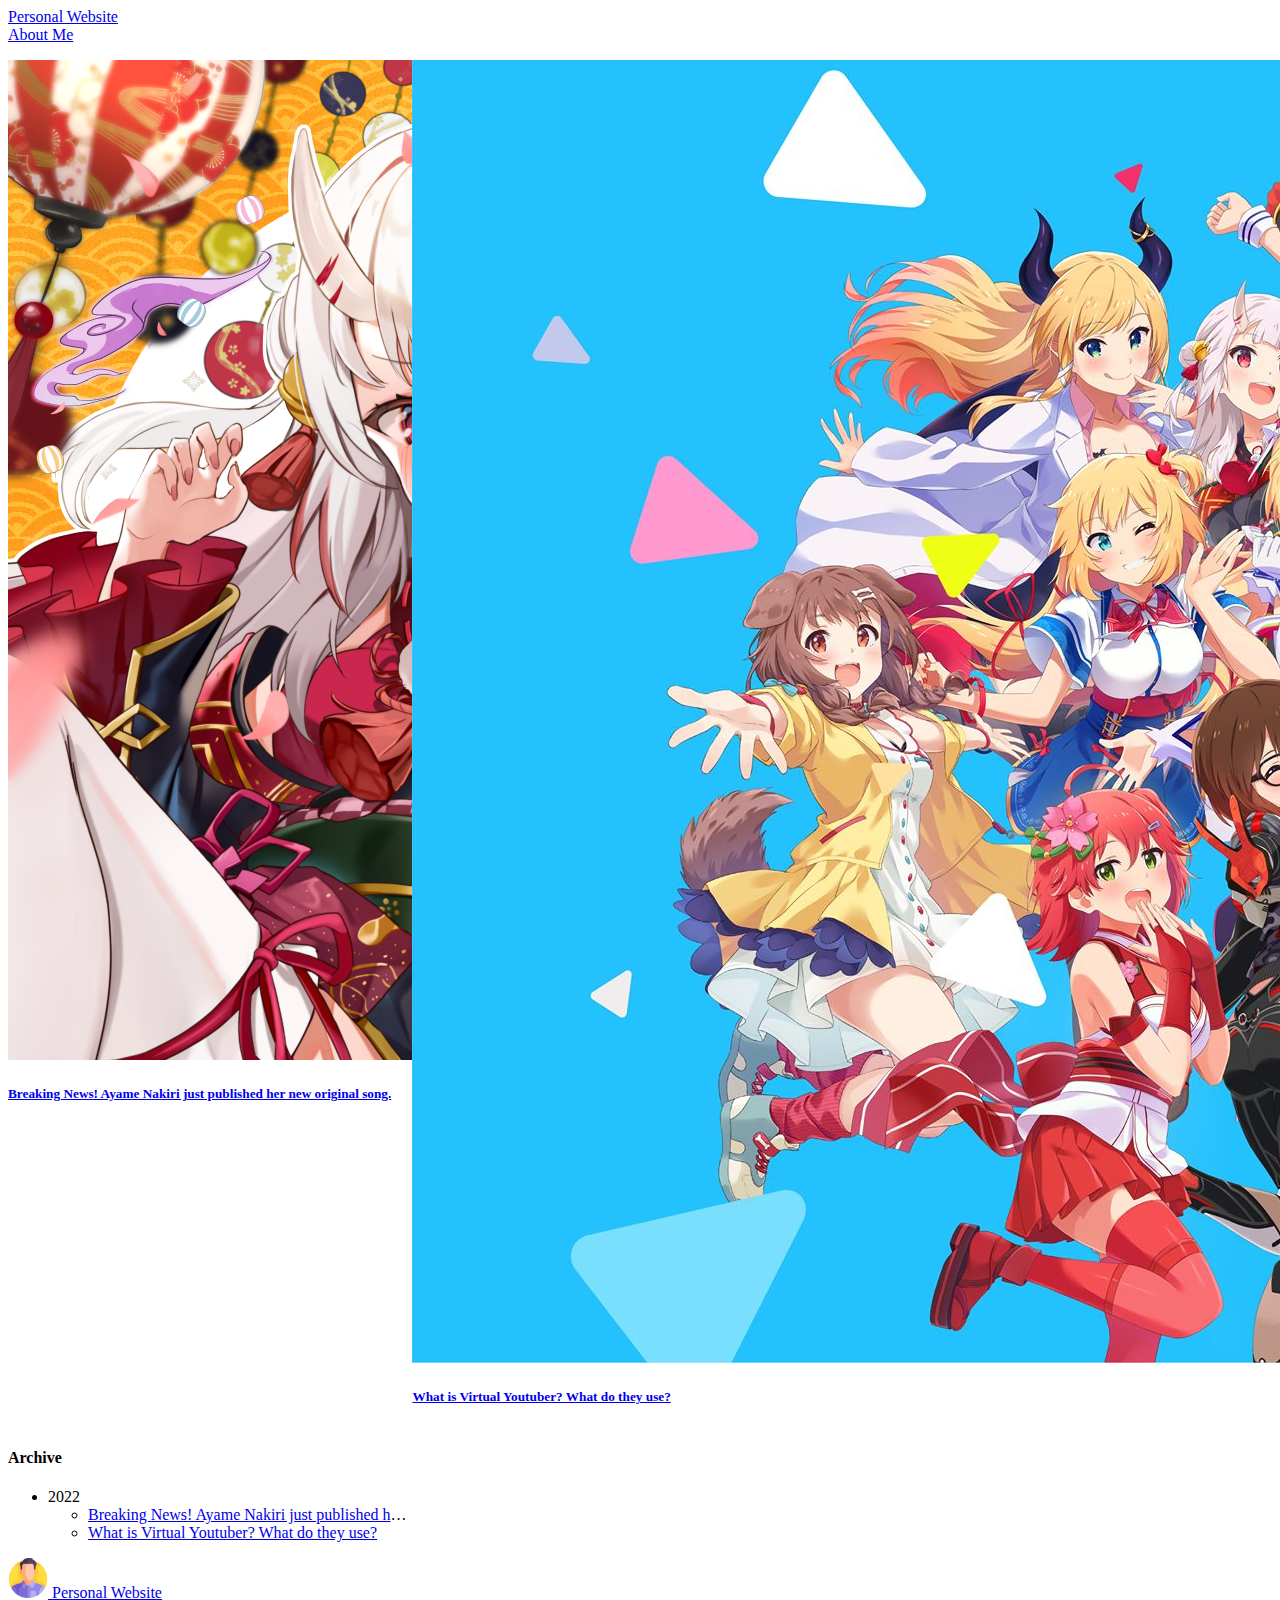
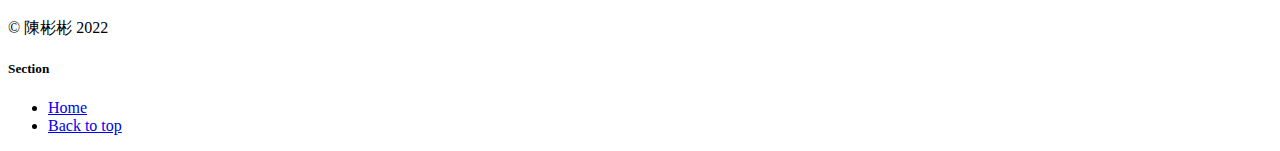
==== MidTerm/index.html @ 66931606 "Add files via upload" ====
<!doctype html>
<html lang="en">

<head>
  <!-- Required meta tags -->
  <meta charset="utf-8">
  <meta name="viewport" content="width=device-width, initial-scale=1">

  <link rel="shortcut icon" href="coding.png" type="image/x-icon">
  <!-- Bootstrap CSS -->
  <link href="https://cdn.jsdelivr.net/npm/bootstrap@5.1.3/dist/css/bootstrap.min.css" rel="stylesheet"
    integrity="sha384-1BmE4kWBq78iYhFldvKuhfTAU6auU8tT94WrHftjDbrCEXSU1oBoqyl2QvZ6jIW3" crossorigin="anonymous">
  <link rel="stylesheet" href="style.css">


  <title>Personal Websites</title>
</head>

<body>
  <div class="container py-3">
    <!-- Navbar -->
    <header>
      <div class="d-flex flex-column flex-md-row align-items-center pb-3 mb-4 border-bottom">
        <a href="index.html" class="d-flex align-items-center text-dark text-decoration-none">
          <span class="fs-4">Personal Website</span>
        </a>

        <nav class="d-inline-flex mt-2 mt-md-0 ms-md-auto">
          <a class="py-2 text-dark text-decoration-none" href="about.html">About Me</a>
        </nav>
      </div>
    </header>
    <!-- End of Navbar -->

    <main>
      <div class="align-items-center">
        <div class="row">
          <div class="col-8">
            <div class="row-only">
              <!-- post -->
              <div class="card mx-1 em15">
                <div class="w-100 h-100"></div>
                <img src="assets/ayame.png" class="card-img-top">
                <div class="card-body">
                  <h5 class="card-title text-resricted"><a href="post_1.html" class="text-dark text-decoration-none">
                      Breaking News! Ayame Nakiri just published her new original song.
                    </a></h5>
                </div>
              </div>
              <div class="card mx-1 em15">
                <img src="assets/hololive.jpg" class="card-img-top">
                <div class="card-body">
                  <h5 class="card-title text-resricted"><a href="post_2.html" class="text-dark text-decoration-none">
                      What is Virtual Youtuber? What do they use?
                    </a></h5>
                </div>
              </div>
              <!-- end of post -->
            </div>
          </div>
          <div class="col">
            <!-- sidebar -->
            <div class="card em15 w-100">
              <div class="card-header">
                <h4>Archive</h4>
              </div>
              <div class="card-body">
                <ul class="nav flex-column">
                  <li class="nav-item mb-2"><span class="nav-link p-0 text-black">2022</span></li>
                  <ul>
                    <li class="nav-li"><div class="nav-text"><a href="post_1.html" class="text-black">Breaking News! Ayame Nakiri just published her new original song.</a></div></li>
                    <li class="nav-li"><div class="nav-text"><a href="post_2.html" class="text-black">What is Virtual Youtuber? What do they use?</a></div></li>
                  </ul>
                </ul>
              </div>
            </div>
            <!-- end of sidebar -->
          </div>
        </div>
    </main>

    <!-- Footer -->
    <div class="container">
      <footer class="row row-cols-5 py-5 my-5 border-top">
        <div class="col-9">
          <a href="/" class="d-flex align-items-center mb-3 link-dark text-decoration-none">
            <img class="bi me-2" width="40" height="40" src="assets/icon.png"> Personal Website
          </a>
          <p class="text-muted">&copy; 陳彬彬 2022</p>
        </div>

        <div class="col"">
          <h5>Section</h5>
          <ul class=" nav flex-column">
          <li class="nav-item mb-2"><a href="index.html" class="nav-link p-0 text-muted">Home</a></li>
          <li class="nav-item mb-2"><a href="#" class="nav-link p-0 text-muted">Back to top</a></li>
          </ul>
        </div>
      </footer>
    </div>
  </div>
  <!-- End of Footer -->


  <!-- Scripts -->
  <script src="https://cdn.jsdelivr.net/npm/bootstrap@5.1.3/dist/js/bootstrap.bundle.min.js"
    integrity="sha384-ka7Sk0Gln4gmtz2MlQnikT1wXgYsOg+OMhuP+IlRH9sENBO0LRn5q+8nbTov4+1p"
    crossorigin="anonymous"></script>
</body>

</html>
---- MidTerm/style.css ----
.row-only {
  display: flex;
  flex-direction: row;
  flex-wrap: wrap;
}

.em15 {
  width: 32%;
  margin-top: 1em;
}

.card-img-top {
  min-height: 280px;
  object-fit: cover;
}

.nav-text {
  overflow: hidden;
  white-space: nowrap;
  text-overflow: ellipsis;
  max-width: 340px;
}

.text-resricted {
  overflow: hidden;
  display: -webkit-box;
  -webkit-line-clamp: 3;
  -webkit-box-orient: vertical;
}
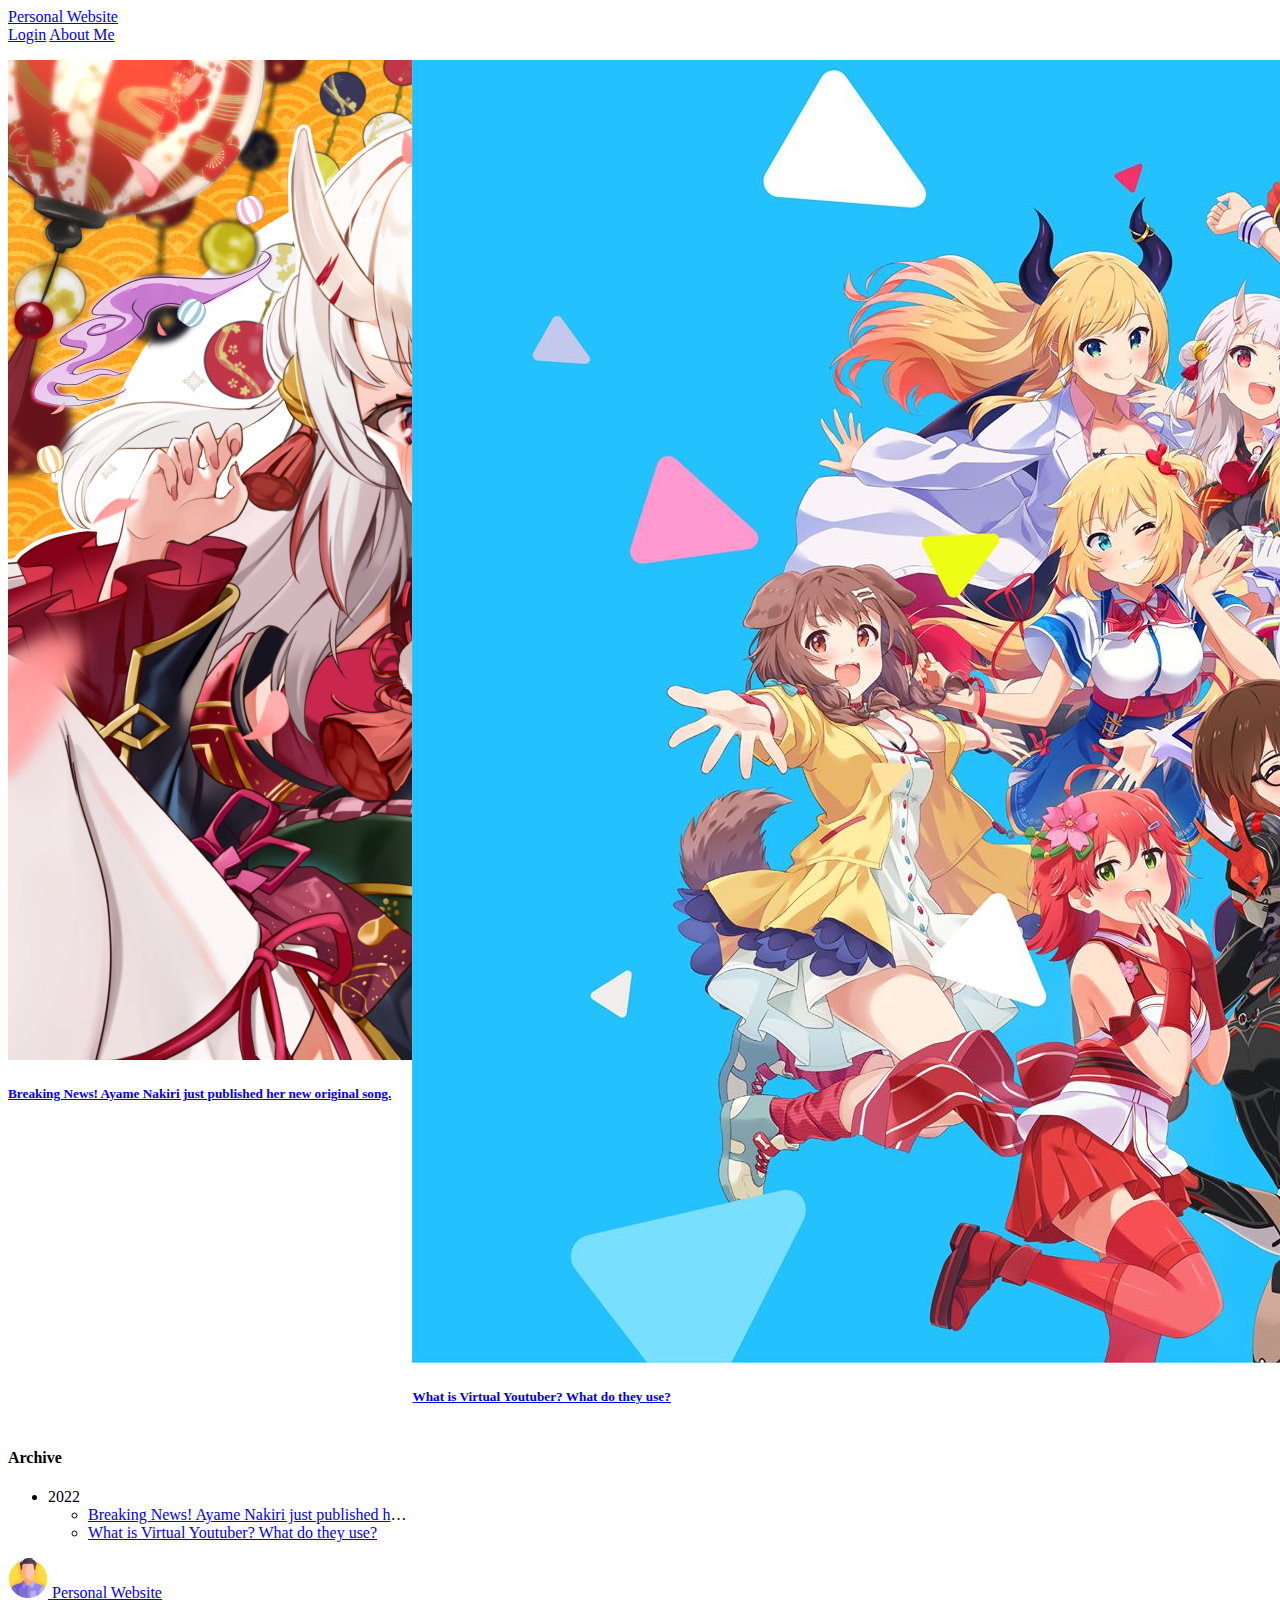
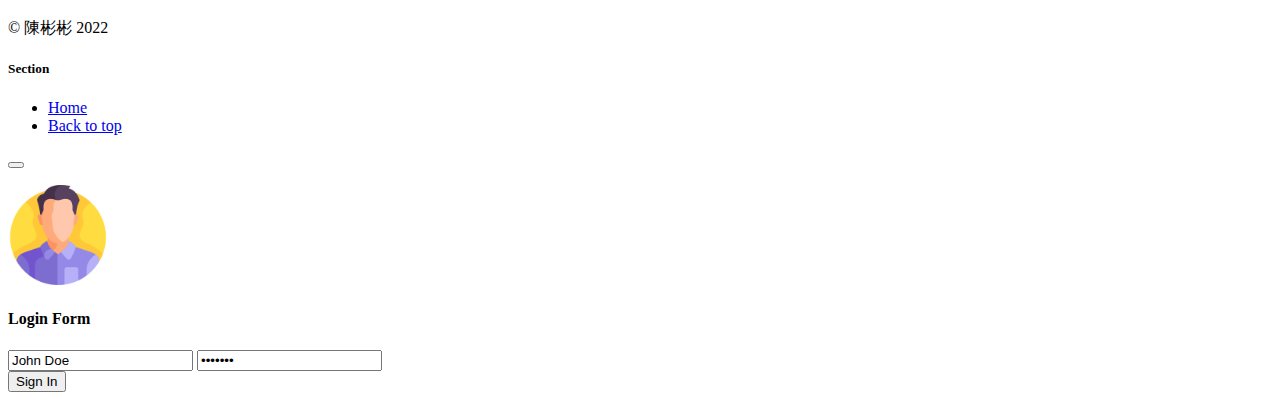
==== commit 6288dd0c: "Update index.html" ====
--- a/MidTerm/index.html
+++ b/MidTerm/index.html
@@ -26,6 +26,8 @@
         </a>
 
         <nav class="d-inline-flex mt-2 mt-md-0 ms-md-auto">
+           <!-- Button trigger modal -->
+          <a class="py-2 px-4 text-dark text-decoration-none"  data-bs-toggle="modal" data-bs-target="#exampleModal" href="#">Login</a>
           <a class="py-2 text-dark text-decoration-none" href="about.html">About Me</a>
         </nav>
       </div>
@@ -101,11 +103,39 @@
   </div>
   <!-- End of Footer -->
 
+ 
 
+<!-- Modal -->
+<div class="modal fade" id="exampleModal" tabindex="-1" aria-labelledby="exampleModalLabel" aria-hidden="true">
+  <div class="modal-dialog">
+    <button type="button" class="btn-close float-end py-3" data-bs-dismiss="modal" aria-label="Close"></button>
+    <div class="modal-content">
+      <div class="modal-body">
+        <form action="index.html">
+          <div class="card mx-1 mb-4" style="margin-top: 1em;">
+              <img class="mx-auto my-4" width="100" height="100" src="assets/icon.png">
+              <h4 class="mx-auto">Login Form</h4>
+              <div class="form-group mx-4 my-4">
+                  <input type="text" name="" class="form-control mb-2" id="" value="John Doe" readonly>
+                  <input type="password" name="" class="form-control" id="" value="johndoe" readonly>
+              </div>
+              <input type="submit" onclick="myFunction()" class="form-control w-50 mx-auto mb-4" value="Sign In">
+              </div>  
+          </form>
+      </div>
+    </div>
+  </div>
+</div>
+
+<script>
+  function myFunction() {
+    alert("Let's pretend that you already logged in. 謝謝妳");
+  }
+  </script>
   <!-- Scripts -->
   <script src="https://cdn.jsdelivr.net/npm/bootstrap@5.1.3/dist/js/bootstrap.bundle.min.js"
     integrity="sha384-ka7Sk0Gln4gmtz2MlQnikT1wXgYsOg+OMhuP+IlRH9sENBO0LRn5q+8nbTov4+1p"
     crossorigin="anonymous"></script>
 </body>
 
-</html>+</html>
